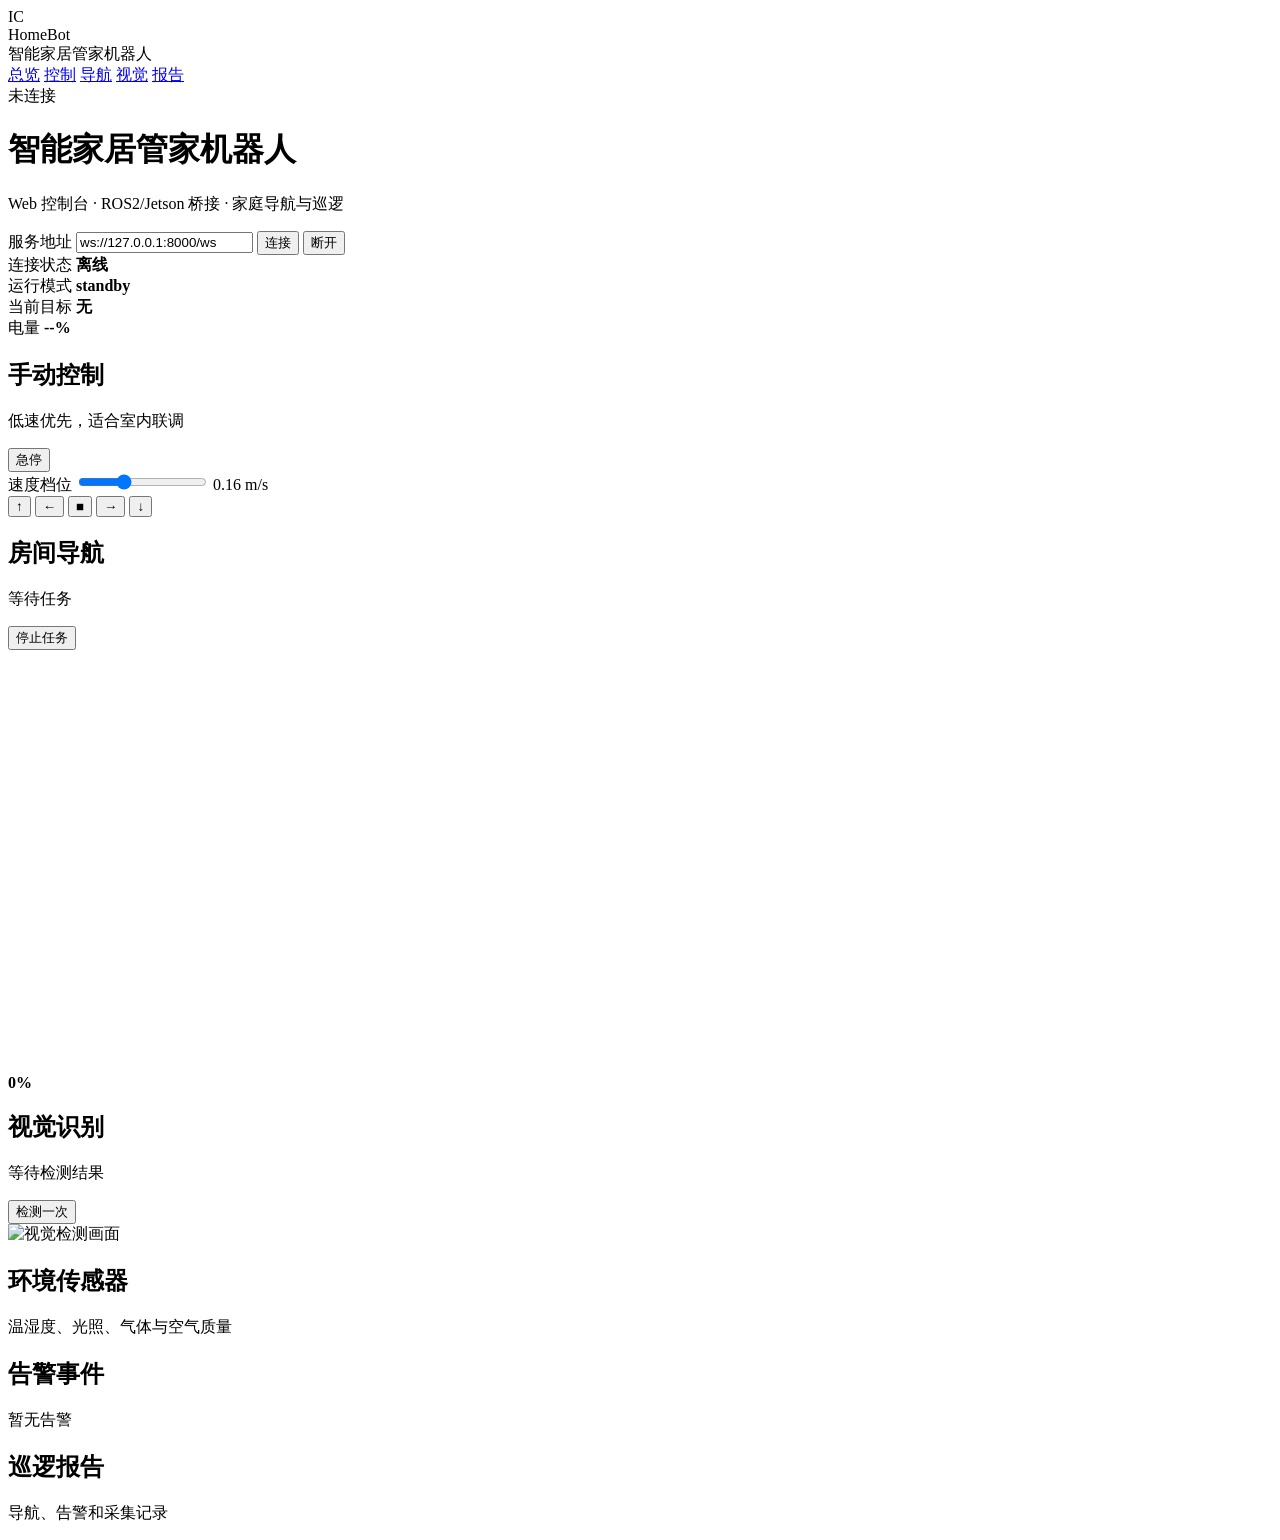
==== frontend/index.html @ 15ce7cd5 "Initial smart home robot control platform" ====
<!doctype html>
<html lang="zh-CN">
  <head>
    <meta charset="utf-8" />
    <meta name="viewport" content="width=device-width, initial-scale=1" />
    <title>智能家居管家机器人</title>
    <link rel="stylesheet" href="/assets/css/styles.css" />
  </head>
  <body>
    <div class="app-shell">
      <aside class="side-rail">
        <div class="brand-block">
          <div class="brand-mark">IC</div>
          <div>
            <div class="brand-name">HomeBot</div>
            <div class="brand-sub">智能家居管家机器人</div>
          </div>
        </div>
        <nav class="nav-list" aria-label="主导航">
          <a class="active" href="#dashboard">总览</a>
          <a href="#control">控制</a>
          <a href="#navigation">导航</a>
          <a href="#vision">视觉</a>
          <a href="#reports">报告</a>
        </nav>
        <div class="rail-status">
          <span class="status-dot" id="railDot"></span>
          <span id="railStatus">未连接</span>
        </div>
      </aside>

      <main class="workspace">
        <header class="topbar">
          <div>
            <h1>智能家居管家机器人</h1>
            <p>Web 控制台 · ROS2/Jetson 桥接 · 家庭导航与巡逻</p>
          </div>
          <div class="connection-box">
            <label>
              服务地址
              <input id="serverInput" value="ws://127.0.0.1:8000/ws" />
            </label>
            <button class="primary" id="connectBtn">连接</button>
            <button id="disconnectBtn">断开</button>
          </div>
        </header>

        <section class="status-strip" id="dashboard">
          <article>
            <span>连接状态</span>
            <strong id="connectionState">离线</strong>
          </article>
          <article>
            <span>运行模式</span>
            <strong id="robotMode">standby</strong>
          </article>
          <article>
            <span>当前目标</span>
            <strong id="robotTarget">无</strong>
          </article>
          <article>
            <span>电量</span>
            <strong id="batteryText">--%</strong>
          </article>
        </section>

        <section class="main-grid">
          <section class="panel control-panel" id="control">
            <div class="panel-head">
              <div>
                <h2>手动控制</h2>
                <p>低速优先，适合室内联调</p>
              </div>
              <button class="danger" id="estopBtn">急停</button>
            </div>
            <div class="speed-row">
              <label>速度档位</label>
              <input id="speedRange" type="range" min="0.08" max="0.32" value="0.16" step="0.02" />
              <span id="speedValue">0.16 m/s</span>
            </div>
            <div class="dpad">
              <button data-dir="forward" aria-label="前进">↑</button>
              <button data-dir="left" aria-label="左转">←</button>
              <button data-dir="stop" class="stop" aria-label="停止">■</button>
              <button data-dir="right" aria-label="右转">→</button>
              <button data-dir="backward" aria-label="后退">↓</button>
            </div>
          </section>

          <section class="panel map-panel" id="navigation">
            <div class="panel-head">
              <div>
                <h2>房间导航</h2>
                <p id="navMessage">等待任务</p>
              </div>
              <button id="stopTaskBtn">停止任务</button>
            </div>
            <canvas id="homeMap" width="680" height="420"></canvas>
            <div class="progress-wrap">
              <div class="progress-bar"><span id="navProgress"></span></div>
              <strong id="navProgressText">0%</strong>
            </div>
            <div class="point-list" id="pointList"></div>
            <div class="route-list" id="routeList"></div>
          </section>

          <section class="panel vision-panel" id="vision">
            <div class="panel-head">
              <div>
                <h2>视觉识别</h2>
                <p id="visionSummary">等待检测结果</p>
              </div>
              <button id="detectBtn">检测一次</button>
            </div>
            <div class="video-frame">
              <img id="visionImage" alt="视觉检测画面" src="/assets/sample-detection.svg" />
            </div>
            <div class="event-list" id="visionList"></div>
          </section>

          <section class="panel sensor-panel">
            <div class="panel-head">
              <div>
                <h2>环境传感器</h2>
                <p>温湿度、光照、气体与空气质量</p>
              </div>
            </div>
            <div class="sensor-grid" id="sensorGrid"></div>
          </section>

          <section class="panel alarm-panel">
            <div class="panel-head">
              <div>
                <h2>告警事件</h2>
                <p id="alarmSummary">暂无告警</p>
              </div>
            </div>
            <div class="alarm-list" id="alarmList"></div>
          </section>

          <section class="panel report-panel" id="reports">
            <div class="panel-head">
              <div>
                <h2>巡逻报告</h2>
                <p>导航、告警和采集记录</p>
              </div>
            </div>
            <div class="report-list" id="reportList"></div>
          </section>
        </section>
      </main>
    </div>
    <script src="/assets/js/app.js"></script>
  </body>
</html>
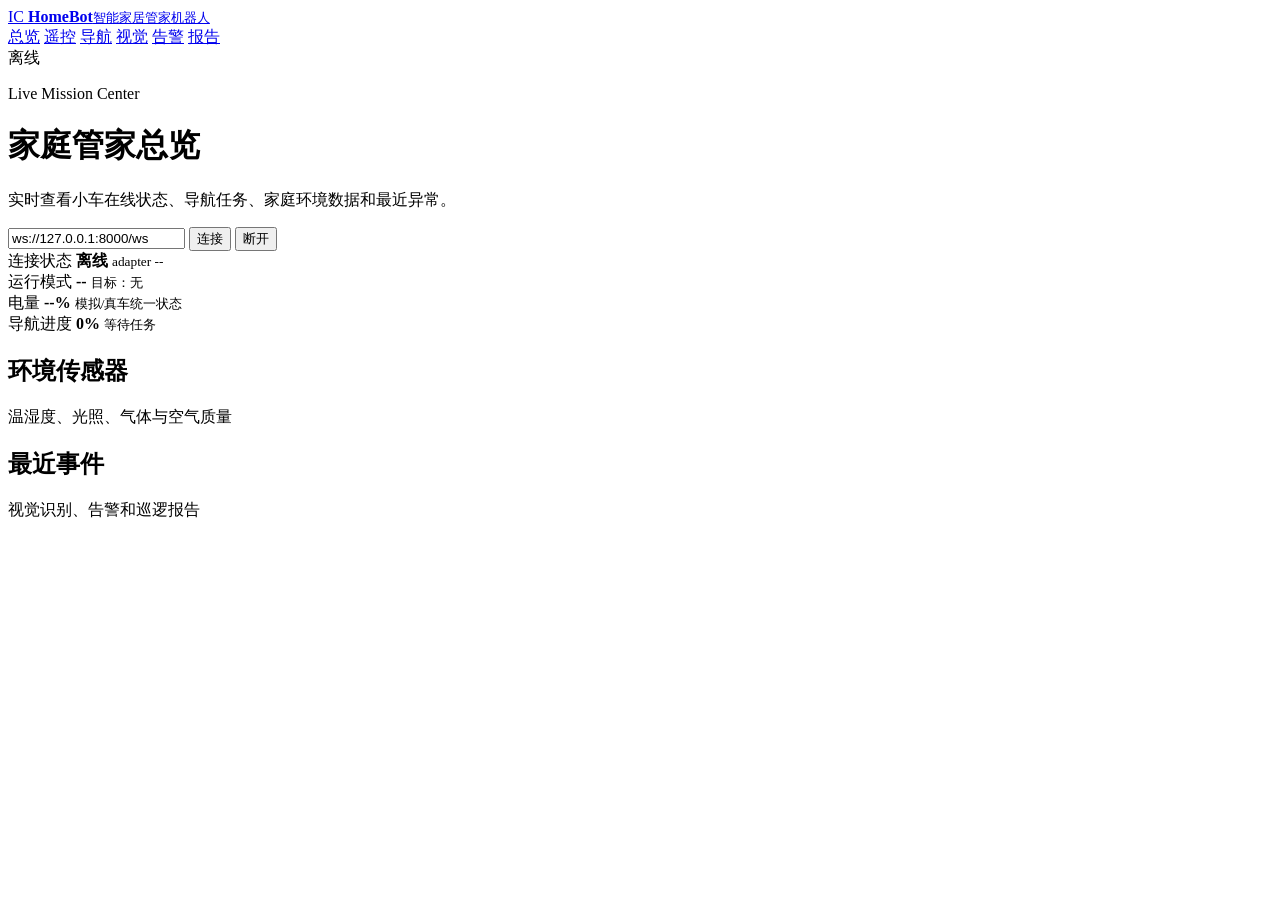
==== commit 216c2a73: "Add neon multipage UI and car integration docs" ====
--- a/frontend/index.html
+++ b/frontend/index.html
@@ -3,154 +3,86 @@
   <head>
     <meta charset="utf-8" />
     <meta name="viewport" content="width=device-width, initial-scale=1" />
-    <title>智能家居管家机器人</title>
+    <title>总览 | 智能家居管家机器人</title>
     <link rel="stylesheet" href="/assets/css/styles.css" />
   </head>
-  <body>
+  <body data-page="dashboard">
     <div class="app-shell">
-      <aside class="side-rail">
-        <div class="brand-block">
-          <div class="brand-mark">IC</div>
-          <div>
-            <div class="brand-name">HomeBot</div>
-            <div class="brand-sub">智能家居管家机器人</div>
-          </div>
-        </div>
-        <nav class="nav-list" aria-label="主导航">
-          <a class="active" href="#dashboard">总览</a>
-          <a href="#control">控制</a>
-          <a href="#navigation">导航</a>
-          <a href="#vision">视觉</a>
-          <a href="#reports">报告</a>
+      <aside class="neon-rail">
+        <a class="brand" href="/dashboard">
+          <span class="brand-mark">IC</span>
+          <span><strong>HomeBot</strong><small>智能家居管家机器人</small></span>
+        </a>
+        <nav class="rail-nav">
+          <a class="active" href="/dashboard">总览</a>
+          <a href="/control">遥控</a>
+          <a href="/navigation">导航</a>
+          <a href="/vision">视觉</a>
+          <a href="/alarms">告警</a>
+          <a href="/reports">报告</a>
         </nav>
-        <div class="rail-status">
-          <span class="status-dot" id="railDot"></span>
-          <span id="railStatus">未连接</span>
+        <div class="rail-card">
+          <span class="pulse-dot" id="railDot"></span>
+          <span id="railStatus">离线</span>
         </div>
       </aside>
 
-      <main class="workspace">
-        <header class="topbar">
+      <main class="page">
+        <header class="page-head">
           <div>
-            <h1>智能家居管家机器人</h1>
-            <p>Web 控制台 · ROS2/Jetson 桥接 · 家庭导航与巡逻</p>
+            <p class="eyebrow">Live Mission Center</p>
+            <h1>家庭管家总览</h1>
+            <p class="subhead">实时查看小车在线状态、导航任务、家庭环境数据和最近异常。</p>
           </div>
-          <div class="connection-box">
-            <label>
-              服务地址
-              <input id="serverInput" value="ws://127.0.0.1:8000/ws" />
-            </label>
-            <button class="primary" id="connectBtn">连接</button>
-            <button id="disconnectBtn">断开</button>
+          <div class="connect-strip">
+            <input id="serverInput" value="ws://127.0.0.1:8000/ws" aria-label="WebSocket 服务地址" />
+            <button class="neon-btn primary" id="connectBtn">连接</button>
+            <button class="neon-btn ghost" id="disconnectBtn">断开</button>
           </div>
         </header>
 
-        <section class="status-strip" id="dashboard">
-          <article>
+        <section class="hero-grid">
+          <article class="hero-card">
             <span>连接状态</span>
             <strong id="connectionState">离线</strong>
+            <small id="adapterText">adapter --</small>
           </article>
-          <article>
+          <article class="hero-card">
             <span>运行模式</span>
-            <strong id="robotMode">standby</strong>
+            <strong id="robotMode">--</strong>
+            <small id="robotTarget">目标：无</small>
           </article>
-          <article>
-            <span>当前目标</span>
-            <strong id="robotTarget">无</strong>
-          </article>
-          <article>
+          <article class="hero-card">
             <span>电量</span>
             <strong id="batteryText">--%</strong>
+            <small>模拟/真车统一状态</small>
+          </article>
+          <article class="hero-card">
+            <span>导航进度</span>
+            <strong id="navProgressText">0%</strong>
+            <small id="navMessage">等待任务</small>
           </article>
         </section>
 
-        <section class="main-grid">
-          <section class="panel control-panel" id="control">
-            <div class="panel-head">
-              <div>
-                <h2>手动控制</h2>
-                <p>低速优先，适合室内联调</p>
-              </div>
-              <button class="danger" id="estopBtn">急停</button>
-            </div>
-            <div class="speed-row">
-              <label>速度档位</label>
-              <input id="speedRange" type="range" min="0.08" max="0.32" value="0.16" step="0.02" />
-              <span id="speedValue">0.16 m/s</span>
-            </div>
-            <div class="dpad">
-              <button data-dir="forward" aria-label="前进">↑</button>
-              <button data-dir="left" aria-label="左转">←</button>
-              <button data-dir="stop" class="stop" aria-label="停止">■</button>
-              <button data-dir="right" aria-label="右转">→</button>
-              <button data-dir="backward" aria-label="后退">↓</button>
-            </div>
-          </section>
-
-          <section class="panel map-panel" id="navigation">
-            <div class="panel-head">
-              <div>
-                <h2>房间导航</h2>
-                <p id="navMessage">等待任务</p>
-              </div>
-              <button id="stopTaskBtn">停止任务</button>
-            </div>
-            <canvas id="homeMap" width="680" height="420"></canvas>
-            <div class="progress-wrap">
-              <div class="progress-bar"><span id="navProgress"></span></div>
-              <strong id="navProgressText">0%</strong>
-            </div>
-            <div class="point-list" id="pointList"></div>
-            <div class="route-list" id="routeList"></div>
-          </section>
-
-          <section class="panel vision-panel" id="vision">
-            <div class="panel-head">
-              <div>
-                <h2>视觉识别</h2>
-                <p id="visionSummary">等待检测结果</p>
-              </div>
-              <button id="detectBtn">检测一次</button>
-            </div>
-            <div class="video-frame">
-              <img id="visionImage" alt="视觉检测画面" src="/assets/sample-detection.svg" />
-            </div>
-            <div class="event-list" id="visionList"></div>
-          </section>
-
-          <section class="panel sensor-panel">
-            <div class="panel-head">
-              <div>
-                <h2>环境传感器</h2>
-                <p>温湿度、光照、气体与空气质量</p>
-              </div>
+        <section class="two-col">
+          <article class="panel glow-panel">
+            <div class="panel-title">
+              <h2>环境传感器</h2>
+              <p>温湿度、光照、气体与空气质量</p>
             </div>
             <div class="sensor-grid" id="sensorGrid"></div>
-          </section>
+          </article>
 
-          <section class="panel alarm-panel">
-            <div class="panel-head">
-              <div>
-                <h2>告警事件</h2>
-                <p id="alarmSummary">暂无告警</p>
-              </div>
+          <article class="panel glow-panel">
+            <div class="panel-title">
+              <h2>最近事件</h2>
+              <p>视觉识别、告警和巡逻报告</p>
             </div>
-            <div class="alarm-list" id="alarmList"></div>
-          </section>
-
-          <section class="panel report-panel" id="reports">
-            <div class="panel-head">
-              <div>
-                <h2>巡逻报告</h2>
-                <p>导航、告警和采集记录</p>
-              </div>
-            </div>
-            <div class="report-list" id="reportList"></div>
-          </section>
+            <div class="timeline" id="dashboardTimeline"></div>
+          </article>
         </section>
       </main>
     </div>
     <script src="/assets/js/app.js"></script>
   </body>
 </html>
-
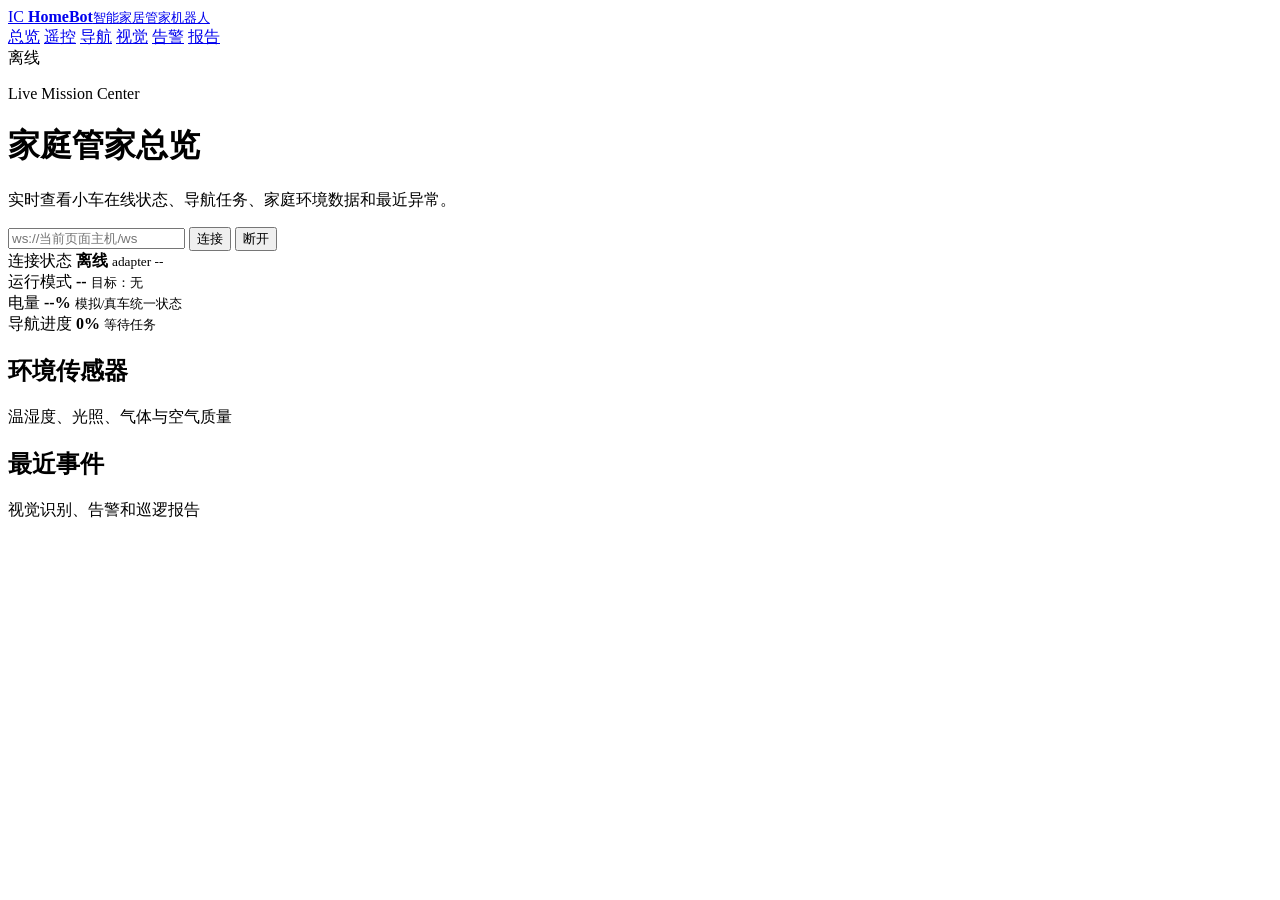
==== commit 53e1c40b: "Add car control connection scripts" ====
--- a/frontend/index.html
+++ b/frontend/index.html
@@ -35,7 +35,7 @@
             <p class="subhead">实时查看小车在线状态、导航任务、家庭环境数据和最近异常。</p>
           </div>
           <div class="connect-strip">
-            <input id="serverInput" value="ws://127.0.0.1:8000/ws" aria-label="WebSocket 服务地址" />
+            <input id="serverInput" value="" placeholder="ws://当前页面主机/ws" aria-label="WebSocket 服务地址" />
             <button class="neon-btn primary" id="connectBtn">连接</button>
             <button class="neon-btn ghost" id="disconnectBtn">断开</button>
           </div>
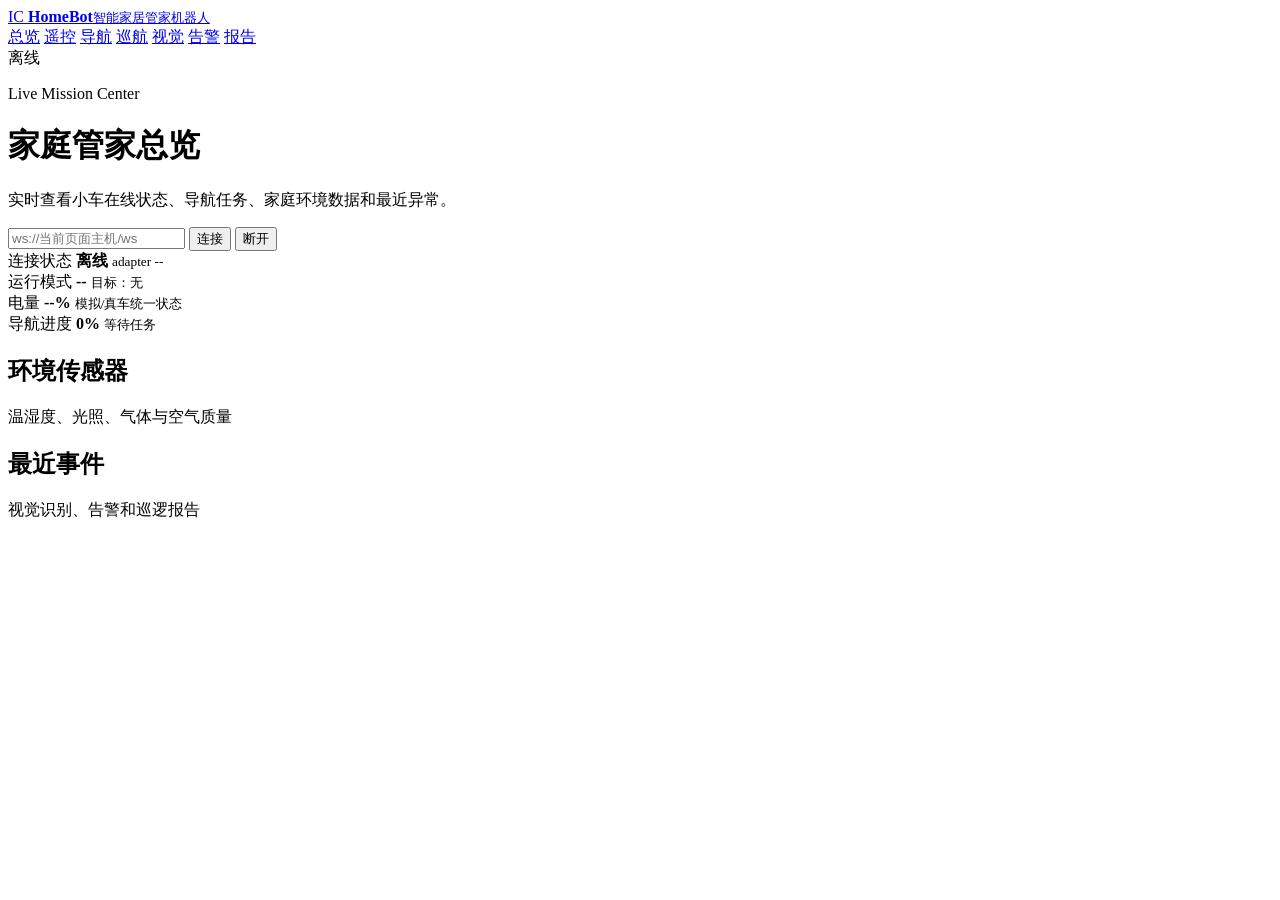
==== commit 43fa7c91: "feat: add voice tts gesture cruise controls" ====
--- a/frontend/index.html
+++ b/frontend/index.html
@@ -17,6 +17,7 @@
           <a class="active" href="/dashboard">总览</a>
           <a href="/control">遥控</a>
           <a href="/navigation">导航</a>
+          <a href="/cruise">巡航</a>
           <a href="/vision">视觉</a>
           <a href="/alarms">告警</a>
           <a href="/reports">报告</a>
@@ -26,7 +27,6 @@
           <span id="railStatus">离线</span>
         </div>
       </aside>
-
       <main class="page">
         <header class="page-head">
           <div>
@@ -40,7 +40,6 @@
             <button class="neon-btn ghost" id="disconnectBtn">断开</button>
           </div>
         </header>
-
         <section class="hero-grid">
           <article class="hero-card">
             <span>连接状态</span>
@@ -63,7 +62,6 @@
             <small id="navMessage">等待任务</small>
           </article>
         </section>
-
         <section class="two-col">
           <article class="panel glow-panel">
             <div class="panel-title">
@@ -72,7 +70,6 @@
             </div>
             <div class="sensor-grid" id="sensorGrid"></div>
           </article>
-
           <article class="panel glow-panel">
             <div class="panel-title">
               <h2>最近事件</h2>
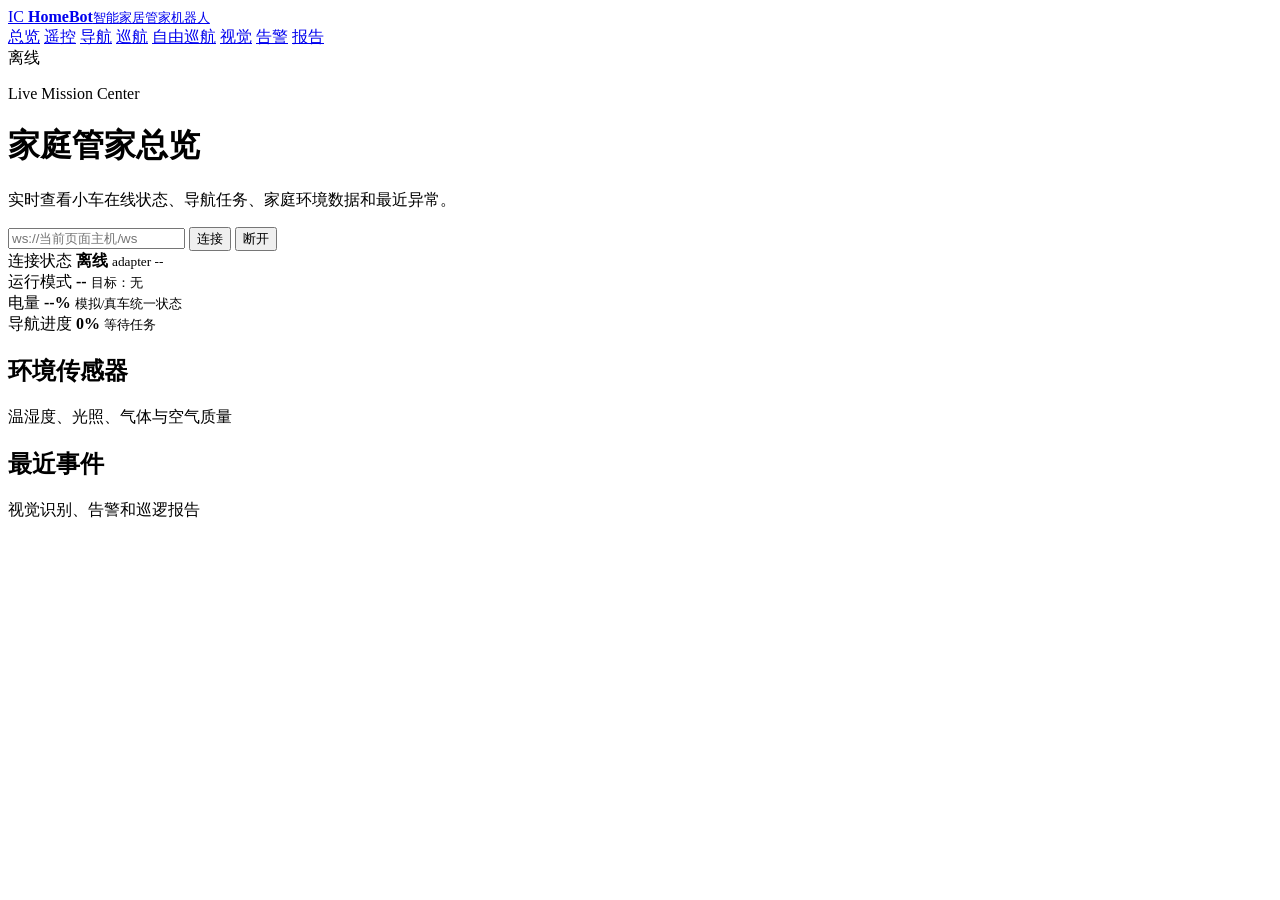
==== commit 1bef8503: "feat：初步集成自由巡航（自动避障）功能" ====
--- a/frontend/index.html
+++ b/frontend/index.html
@@ -18,6 +18,7 @@
           <a href="/control">遥控</a>
           <a href="/navigation">导航</a>
           <a href="/cruise">巡航</a>
+          <a href="/free_roam">自由巡航</a>
           <a href="/vision">视觉</a>
           <a href="/alarms">告警</a>
           <a href="/reports">报告</a>
